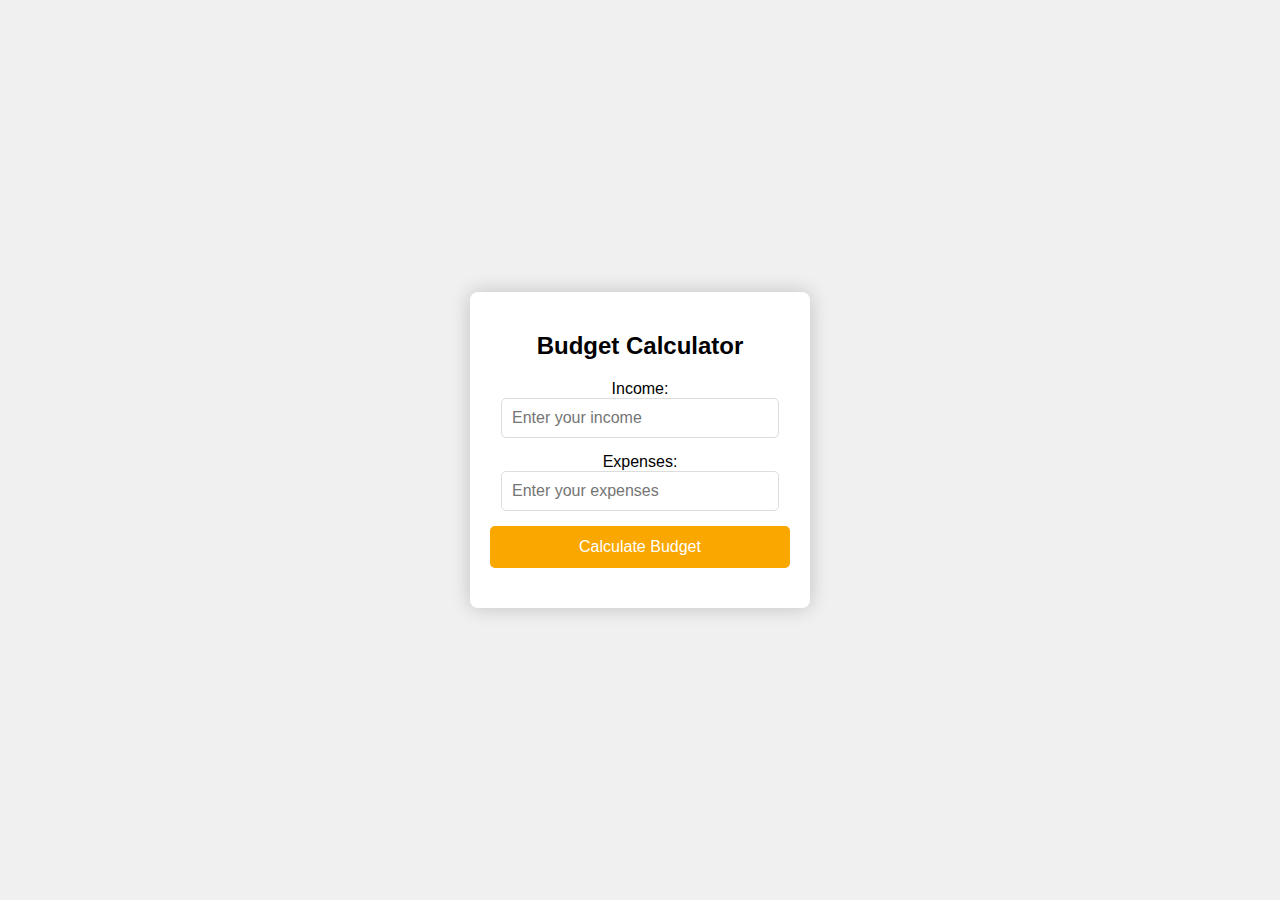
==== index.html @ 2c6f93c9 "Budget Calculator" ====
<!DOCTYPE html>
<html lang="en">
<head>
    <meta charset="UTF-8">
    <meta name="viewport" content="width=device-width, initial-scale=1.0">
    <title>Budget Calculator</title>
    <link rel="stylesheet" href="./style.css">
</head>
<body>

<div id="calculator">
    <h2>Budget Calculator</h2>
    <label for="income">Income:</label>
    <input type="number" id="income" placeholder="Enter your income" required>

    <label for="expenses">Expenses:</label>
    <input type="number" id="expenses" placeholder="Enter your expenses" required>

    <button onclick="calculateBudget()">Calculate Budget</button>

    <div id="result"></div>
</div>

<script src="./script.js">
    
</script>

</body>
</html>
---- style.css ----
body {
    font-family: 'Arial', sans-serif;
    margin: 0;
    padding: 0;
    display: flex;
    align-items: center;
    justify-content: center;
    height: 100vh;
    background-color: #f0f0f0;
}

#calculator {
    background-color: #fff;
    border-radius: 8px;
    box-shadow: 0 0 20px rgba(0, 0, 0, 0.2);
    padding: 20px;
    width: 300px;
    text-align: center;
}

input {
    width: calc(100% - 22px);
    padding: 10px;
    margin-bottom: 15px;
    box-sizing: border-box;
    display: inline-block;
    border: 1px solid #ddd;
    border-radius: 5px;
    font-size: 16px;
}

button {
    width: 100%;
    padding: 12px;
    background-color: #faa700;
    color: #fff;
    border: none;
    border-radius: 5px;
    cursor: pointer;
    font-size: 16px;
}

#result {
    margin-top: 20px;
    text-align: left;
    font-size: 16px;
    color: #333;
}
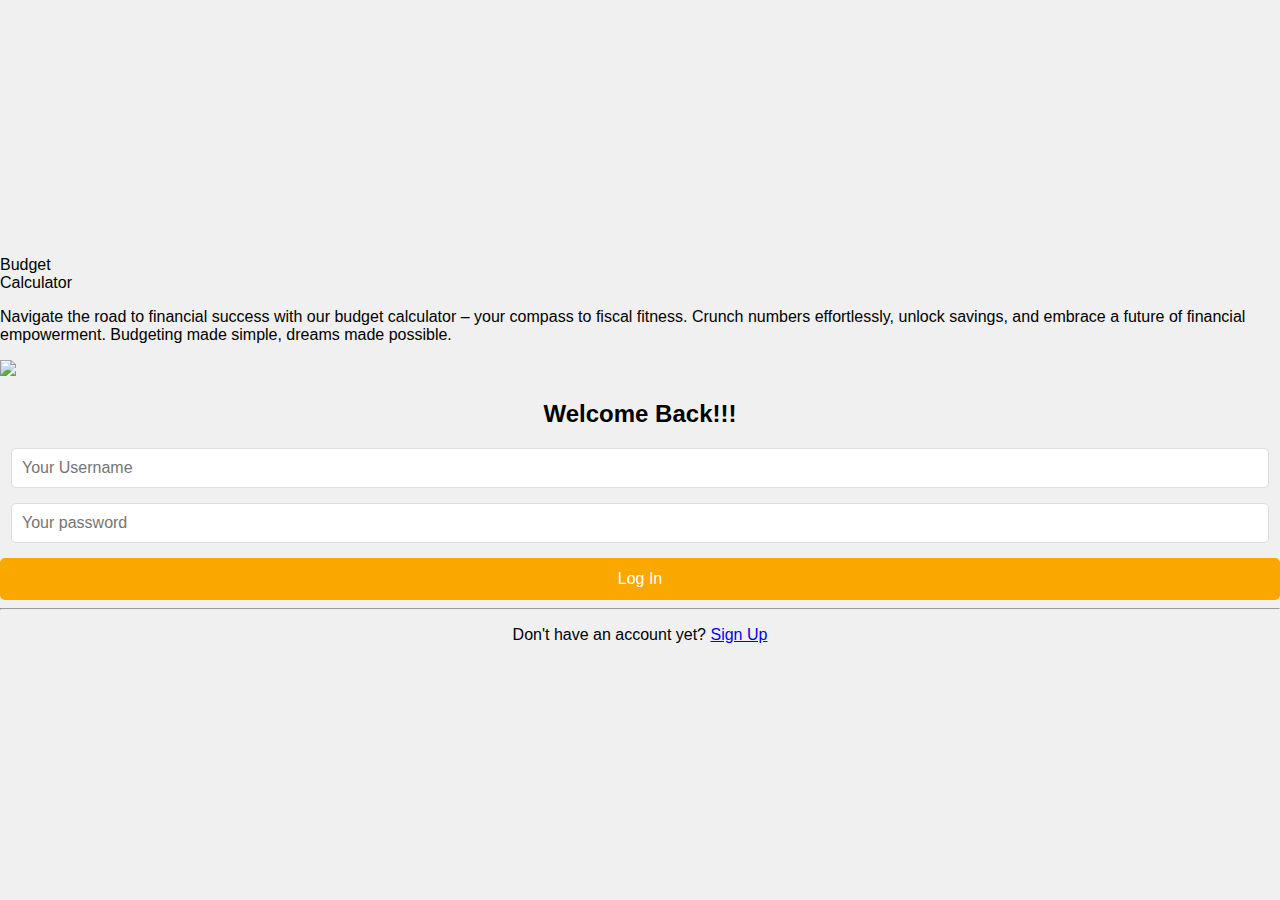
==== commit 1dd2294a: "budgetCalculator" ====
--- a/index.html
+++ b/index.html
@@ -3,23 +3,34 @@
 <head>
     <meta charset="UTF-8">
     <meta name="viewport" content="width=device-width, initial-scale=1.0">
-    <title>Budget Calculator</title>
+    <title>BC Login</title>
     <link rel="stylesheet" href="./style.css">
 </head>
 <body>
+<div class="register">
+    <div class="details">
+        <p class="heading">Budget <br>Calculator</p>
+        <p class="caption">Navigate the road to financial success with our budget calculator – your compass to fiscal fitness. Crunch numbers effortlessly, unlock savings, and embrace a future of financial empowerment. Budgeting made simple, dreams made possible.</p>
+        <img class="clipart" src="https://www.canarahsbclife.com/content/dam/choice/tools-calculators/saving_calculator.png">
+    </div>
+    <div class="image1">
+      <center>  <div class="login">
+            <h2>Welcome Back!!!</h2>
+            <form id="form1">
+            <input id="username" placeholder="Your Username"><br>
+            <input id="password" placeholder="Your password">
+            <br></form>
+            <button onclick="logIn()">Log In</button>
+            <hr>
+            <p>Don't have an account yet? <a href="./register.html">Sign Up</a></p>
 
-<div id="calculator">
-    <h2>Budget Calculator</h2>
-    <label for="income">Income:</label>
-    <input type="number" id="income" placeholder="Enter your income" required>
 
-    <label for="expenses">Expenses:</label>
-    <input type="number" id="expenses" placeholder="Enter your expenses" required>
+        </div></center>
 
-    <button onclick="calculateBudget()">Calculate Budget</button>
+    </div>
 
-    <div id="result"></div>
 </div>
+
 
 <script src="./script.js">
     
